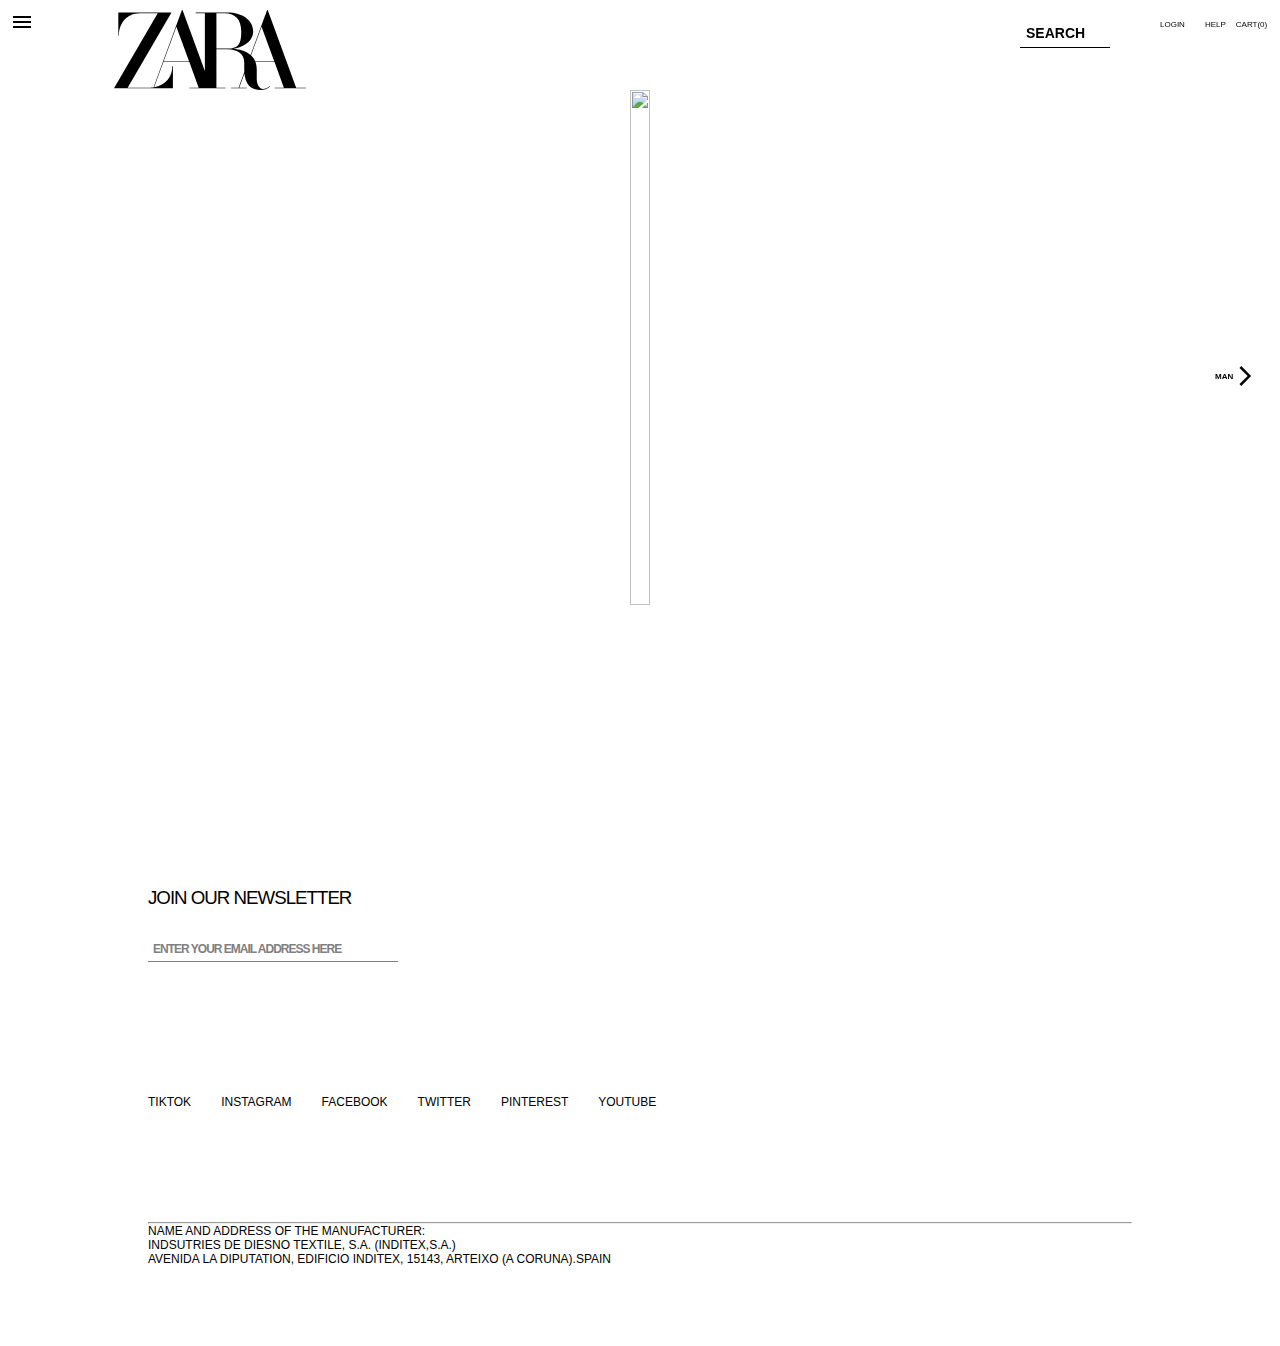
==== index.html @ a402e974 "working on it ..and will do changes if need" ====
<!DOCTYPE html>
<html lang="en">
  <head>
    <meta charset="UTF-8" />
    <meta http-equiv="X-UA-Compatible" content="IE=edge" />
    <meta name="viewport" content="width=device-width, initial-scale=1.0" />
    <title>Document</title>
    <link
      href="https://fonts.googleapis.com/icon?family=Material+Icons+Outlined"
      rel="stylesheet"
    />
    <link
      href="https://fonts.googleapis.com/icon?family=Material+Icons+Sharp"
      rel="stylesheet"
    />
    <link rel="stylesheet" href="index.css" />
  </head>
  <body>
    <nav id="deact">
      <div class="toggleBar">
        <span class="material-icons-outlined tgl2"> menu </span>
      </div>
      <div class="inside1">
        <label for="menu" class="menu">
          <span class="material-icons-outlined tglFwd"> menu </span>
        </label>
        <!-- <div class="toggleMenu"></div> -->

        <label for="logo" id="logoId">
          <svg
            aria-label="ZARA India logo. Go to home page"
            class="layout-logo__icon layout-header__logo-icon img"
            viewBox="0 0 132 55"
            xmlns="http://www.w3.org/2000/svg"
          >
            <path
              fill-rule="evenodd"
              clip-rule="evenodd"
              d="M105.673.035l19.557 53.338 6.77.002v.383h-21.548v-.383h6.344l-6.431-17.54H97.311v.007l.07.204c.521 1.548.78 3.17.764 4.803v6.575c0 3.382 1.494 6.81 4.347 6.81 1.675 0 3.012-.59 4.604-2.046l.227.211C105.594 54.224 103.5 55 100.36 55c-2.37 0-4.398-.57-6.03-1.693l-.309-.222c-2.148-1.624-3.542-4.278-4.142-7.89l-.096-.583-.1-.882-.01-.152-3.599 9.792h5.107v.384H80.496v-.384h5.162l3.951-10.753v-.023a34.924 34.924 0 0 1-.075-1.906v-4.693c0-5.77-4.29-9.08-11.771-9.08H70.41v26.458h6.371v.383h-24.9v-.383h6.345l-6.431-17.54H33.948l-6.371 17.346.266-.044c8.366-1.442 12.213-7.827 12.265-14.55h.388v15.171H0L30.06 2.185H17.972C7.954 2.185 3.42 9.922 3.35 17.635h-.387V1.8h36.488l-.222.385L9.396 53.373h15.695c.39 0 .778-.019 1.169-.05.26-.018.522-.044.788-.077l.095-.01L46.703 0h.387l.013.035 15.369 41.916V2.185h-6.328v-.39h21.778c10.467 0 17.774 5.372 17.774 13.068 0 5.612-5.005 10.27-12.45 11.595l-1.367.174 1.377.14c4.515.517 8.1 1.906 10.641 4.127l.017.016L105.273 0h.386l.014.035zm-8.552 35.32l.038.094h13.061l-8.773-23.928-7.221 19.67.039.037.367.364a11.876 11.876 0 0 1 2.489 3.762zM70.415 26.53V2.185h5.611c7.496 0 11.454 4.414 11.454 12.76 0 8.877-2.272 11.585-9.717 11.585h-7.348zM42.882 11.521L34.09 35.45h17.565L42.882 11.52z"
            ></path>
          </svg>
        </label>
      </div>
      <div class="inside2">
        <ul id="list1">
          <li><input id="search" type="search" placeholder="SEARCH" /></li>
        </ul>
        <ul id="list2">
          <li id="login">LOGIN</li>
          <br />
          <li>HELP</li>
          <li>CART(0)</li>
        </ul>
      </div>
    </nav>
    <!------------------------------------------ main part -------------------------------------->
    <div class="section-box">
      <div class="toggleBar2">
        <ul>
         <li id="first">WOMAN</li> 
          <li id="second">MAN</li>
          <li id="third">KIDS</li>
          <li id="fourth">LIL MCKIMM</li>
          <li id="fifth">SHOES&BAGS</li>
          <li id="sixth">ZARA ATHLETICZ</li>
        </ul>
        <ul>
          <li>JOIN LIFE</li>
          <li>+ INFO</li>
        </ul>
      </div>
      <section id="videoSide" class="hide0">
        <!-- left bar start  -->
        <div class="left-bar spcl"></div>
        <!-- left bar ends -->

        <!-- image div starts -->
        <div class="imageDiv vid">
          <img
            height="100%"
            width="100%"
            src="https://i.pinimg.com/originals/a8/2d/bc/a82dbc38827fb8af92de12aebb5b274b.gif"
            alt=""
          />
        </div>
        <!-- image div ends -->

        <!-- right bar starts -->
        <div class="right-bar">
          <span class="woman">MAN</span>
          <span class="material-icons-sharp fnt hvr2 mov1">
            arrow_forward_ios
          </span>
        </div>
        <!-- right bar ends -->
      </section>

      <section id="hide1">
        <!-- left bar start  -->
        <div class="left-bar">
          <span class="material-icons-sharp fnt hvr1 mov2">
            arrow_back_ios
          </span>
          <span class="man">ZARA ATHLETICZ</span>
        </div>
        <!-- left bar ends -->

        <!-- image div starts -->
        <div class="imageDiv">
          <img
            width="100%"
            height="100%"
            src="https://images.unsplash.com/photo-1510951475896-ce8cacb1899f?ixid=MnwxMjA3fDB8MHxzZWFyY2h8MTF8fGZhc2hpb24lMjBtb2RlbCUyMG1hbnxlbnwwfHwwfHw%3D&ixlib=rb-1.2.1&auto=format&fit=crop&w=500&q=60"
            alt="this is an image"
          />
          <h3>HAPPY DIWALI</h3>
          <h5>CELEBRATE WITH OUR FESTIVE COLLECTION</h5>
        </div>
        <!-- image div ends -->

        <!-- right bar starts -->
        <div class="right-bar">
          <span class="woman">WOMAN</span>
          <span class="material-icons-sharp fnt hvr2 mov3">
            arrow_forward_ios
          </span>
        </div>
        <!-- right bar ends -->
      </section>

      <section id="hide2">
        <!-- left bar start  -->
        <div class="left-bar">
          <span class="material-icons-sharp fnt hvr1 mov4">
            arrow_back_ios
          </span>
          <span class="man">MAN</span>
        </div>
        <!-- left bar ends -->

        <!-- image div starts -->
        <div class="imageDiv">
          <img
            width="100%"
            height="100%"
            src="https://images.unsplash.com/photo-1627292441194-0280c19e74e4?ixid=MnwxMjA3fDB8MHxzZWFyY2h8MTl8fGZhc2hpb24lMjBtb2RlbHxlbnwwfHwwfHw%3D&ixlib=rb-1.2.1&auto=format&fit=crop&w=500&q=60"
            alt="this is an image"
          />
          <h3>HAPPY DIWALI</h3>
          <h5>CELEBRATE WITH OUR FESTIVE COLLECTION</h5>
        </div>
        <!-- image div ends -->

        <!-- right bar starts -->
        <div class="right-bar">
          <span class="woman">KIDS</span>
          <span class="material-icons-sharp fnt hvr2 mov5">
            arrow_forward_ios
          </span>
        </div>
        <!-- right bar ends -->
      </section>

      <section id="hide3">
        <!-- left bar start  -->
        <div class="left-bar">
          <span class="material-icons-sharp fnt hvr1 mov6">
            arrow_back_ios
          </span>
          <span class="man">WOMAN</span>
        </div>
        <!-- left bar ends -->

        <!-- image div starts -->
        <div class="imageDiv">
          <img
            width="100%"
            height="100%"
            src="https://images.unsplash.com/photo-1533512930330-4ac257c86793?ixid=MnwxMjA3fDB8MHxzZWFyY2h8Nnx8a2lkcyUyMG1vZGVsfGVufDB8fDB8fA%3D%3D&ixlib=rb-1.2.1&auto=format&fit=crop&w=500&q=60"
            alt="this is an image"
          />
          <h3>HAPPY DIWALI</h3>
          <h5>CELEBRATE WITH OUR FESTIVE COLLECTION</h5>
        </div>
        <!-- image div ends -->

        <!-- right bar starts -->
        <div class="right-bar">
          <span class="woman">LILMKIM</span>
          <span class="material-icons-sharp fnt hvr2 mov7">
            arrow_forward_ios
          </span>
        </div>
        <!-- right bar ends -->
      </section>

      <section id="hide4">
        <!-- left bar start  -->
        <div class="left-bar">
          <span class="material-icons-sharp fnt hvr1 mov8">
            arrow_back_ios
          </span>
          <span class="man">KIDS</span>
        </div>
        <!-- left bar ends -->

        <!-- image div starts -->
        <div class="imageDiv">
          <img
            width="100%"
            height="100%"
            src="https://i.pinimg.com/originals/a9/28/83/a9288393eba38c45a7a10a0327569520.gif"
          />
          <h3>HAPPY DIWALI</h3>
          <h5>CELEBRATE WITH OUR FESTIVE COLLECTION</h5>
        </div>
        <!-- image div ends -->

        <!-- right bar starts -->
        <div class="right-bar"></div>
        <!-- right bar ends -->
      </section>
    </div>
    <!--this is footer section-->
    <footer>
      <h3>JOIN OUR NEWSLETTER</h3>
      <input type="text" placeholder="ENTER YOUR EMAIL ADDRESS HERE" />
      <div id="icons">
        <a target="_blank" href="https://www.snapchat.com/"><p>TIKTOK</p></a>
        <a target="_blank" href="https://www.instagram.com"><p>INSTAGRAM</p></a>
        <a target="_blank" href="https://www.snapchat.com/"><p>FACEBOOK</p></a>
        <a target="_blank" href="https://twitter.com/"><p>TWITTER</p></a>
        <a target="_blank" href=""><p>PINTEREST</p></a>
        <a target="_blank" href=""><p>YOUTUBE</p></a>
      </div>
      <hr />
      <div>
        <p>NAME AND ADDRESS OF THE MANUFACTURER:</p>
        <p>INDSUTRIES DE DIESNO TEXTILE, S.A. (INDITEX,S.A.)</p>
        <p>
          AVENIDA LA DIPUTATION, EDIFICIO INDITEX, 15143, ARTEIXO (A
          CORUNA).SPAIN
        </p>
      </div>
    </footer>
  </body>
</html>
<script src="index.js"></script>
---- index.css ----
* {
    margin: 0;
    padding: 0;
    box-sizing: border-box;
    text-decoration: none;
    list-style-type: none;
  }
  
  body {
    font-family: -apple-system, BlinkMacSystemFont, "Segoe UI", Roboto, Oxygen,
      Ubuntu, Cantarell, "Open Sans", "Helvetica Neue", sans-serif;
      /* border: 1px solid black; */
  }
  nav {
    height: 80px;
    width: 100%;
    margin-top: 10px;
    /* border: 1px solid black;  */
    position: fixed;
    display: block;
    top: 0;
  }
  .img {
    height: 100%;
    cursor: pointer;
  }
  .menu {
    margin-right: 80px;
    margin-left: 10px;
    cursor: pointer;
  }
  
  .inside1 {
    float: left;
    display: flex;
    height: 100%;
    /* border: 1px solid black; */
  }
  .inside2 {
    float: right;
    display: flex;
    margin-right: 10px;
    /* border: 1px solid blueviolet; */
    width: 300px;
    height: 40px;
    margin-top: 10px;
  }
  #list2 {
    /* border: 1px solid red; */
    width: 40%;
    display: flex;
    gap: 10px;
    font-size: 8px;
    margin-left: 20px;
    margin-bottom: 20px;
  }
  #list1 {
    /* border: 1px solid blue; */
    margin-right: 30px;
  }
  #search {
    width: 90px;
    border: none;
    border-bottom: 1px solid black;
    padding: 6px;
    outline: none;
    cursor: pointer;
    margin-left: 50px;
  }
  #search::placeholder {
    color: black;
    font-size: 14px;
    font-weight: 600;
  }
  #list2 > li {
    cursor: pointer;
  }
  section {
    /* border: 1px solid black; */
    height: 100%;
    width: 100%;
    margin: auto;
    display: flex;
    justify-content: space-between;
    /* background-color: pink; */
  }
  img {
    object-fit: cover;
    cursor: pointer;
  }
  h3 {
    margin-top: 5px;
    color: #a50028;
    letter-spacing: -0.8px;
  }
  h5 {
    color: #a50028;
    font-weight: 500;
    font-size: 12px;
    margin: 0;
  }
  .left-bar,
  .right-bar {
    /* border: 1px solid black; */
    display: flex;
    align-items: center;
    width: 100px;
    cursor: pointer;
  }
  
  .fnt {
    font-weight: normal;
    /* border: 1px solid black; */
    transition: 1s;
  }
  .man,
  .woman {
    font-size: 8px;
    font-weight: bold;
  }
  
  .woman {
    margin-left: 35px;
  }
  .hvr1:hover {
    /* background: yellow; */
    margin-left: -5px;
    transition: 1s;
  }
  .hvr2:hover {
    /* background: yellow; */
    margin-left: 5px;
  }
  
  .section-box {
    display: flex;
    overflow: hidden;
    width: 100%;
    height: 572px;
    /* border: 1px solid red; */
    position: relative;
    /* margin-top: 10px; */
    top: 90px;
    /* margin-top: -4px; */
  }
  
  #hide1,
  #hide2,
  #hide3,
  #hide4 {
    display: none;
  }
  #videoSide {
    background-color: transparent;
    cursor: pointer;
  }
  .imageDiv {
    /* border: 1px solid black; */
    height: 90%;
  }
  footer {
    /* border: 1px solid black; */
    /* margin: 0; */
    margin: 290px auto;
    width: 80%;
    padding: 20px;
    margin-bottom: 60px;
  }
  footer > h3 {
    color: black;
    font-weight: 500;
    letter-spacing: -1px;
    margin-bottom: 25px;
    /* margin-top: 50px; */
  }
  
  footer > input {
    border: none;
    border-bottom: 1px solid gray;
    font-size: 15px;
    outline: none;
    width: 250px;
    padding: 5px;
  }
  
  footer > input::placeholder {
    font-size: 12px;
    letter-spacing: -1px;
    color: gray;
    font-weight: 600;
  }
  thead {
    display: flex;
    gap: 20px;
  }
  #icons {
    color: #161616;
    font-size: 13px;
    display: flex;
    gap: 30px;
    font-weight: 600;
    margin-top: 120px;
    margin-bottom: 100px;
    width: 500px;
    height: 40px;
    /* border: 1px solid black; */
    align-items: center;
  }
  footer  p{
      font-size: 12px;
      font-weight: 500;
  }
  
  footer a{
      color: black;
  }
  
  a:hover{
      background-color: gray;
      padding: 5px;
      color: white;
      border-radius: 5px;
  }
  
  .toggleBar{
    /* border: 1px solid blue; */
    width: 300px;
    height: 500px;
    position: fixed;
    text-align: right;
    background-color: rgba(255, 255, 255, 0.897);
    display: none;
    /* border: 1px solid black; */
    /* background-color: yellow; */
  }
  .toggleBar2{
    /* border: 1px solid blue; */
    width: 300px;
    height: 90px;
    position: fixed;
    text-align: right;
    box-sizing: border-box;
    background-color: rgba(255, 255, 255, 0.897);
    display: none;
    /* border: 1px solid black; */
    justify-content: center;
  }
  
  .toggleBar > span{
    position: absolute;
    left: 105%;
    cursor: pointer;
  }
  
  .toggleBar2 >ul :nth-child(1){
    /* margin-top: 90px; */
    font-size: 15px;
    font-weight: 500;
    margin-bottom: 20px;
    /* margin-left: 35px; */
  }
  
  .toggleBar2 >ul:nth-child(2){
    /* margin-top: 100px; */
    font-size: 15px;
    font-weight: 500;
    margin-bottom: 20px;
    /* margin-left: 25px; */
  }
  
  
  .toggleBar2 li{
    border-bottom: 1px solid rgb(126, 122, 122);
    margin: 10px;
    width: 150px;
    border-radius: 5px;
    margin-left: 50px;
  }
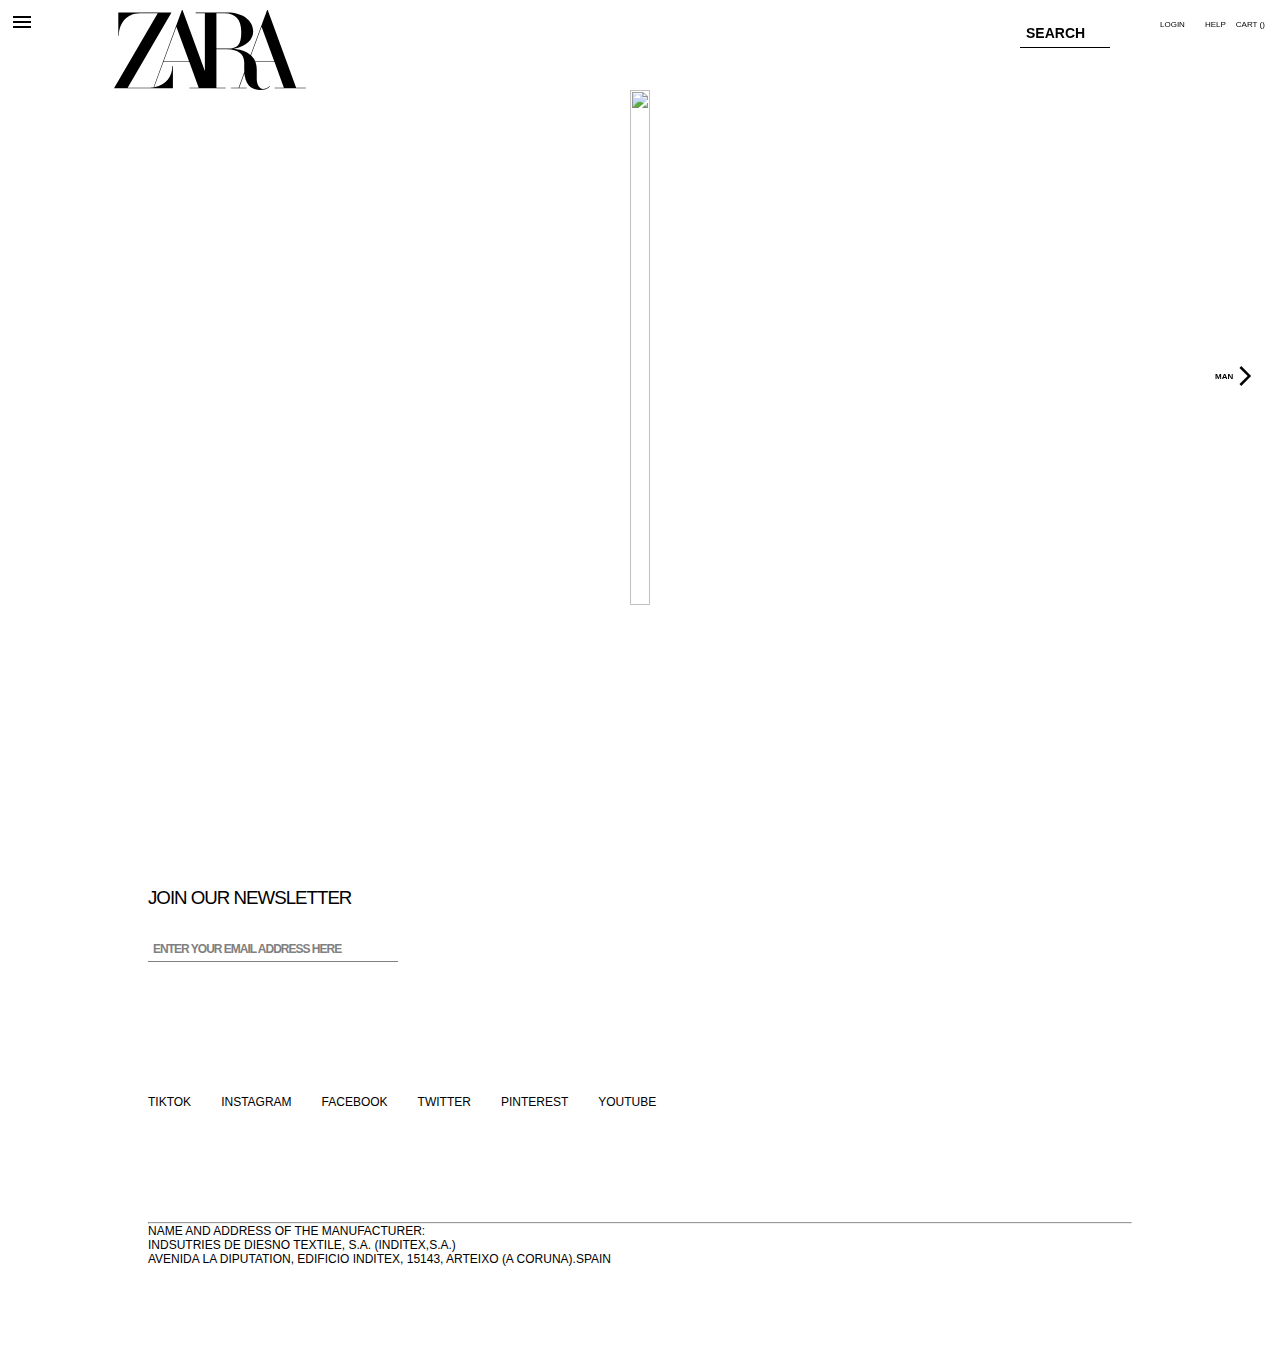
==== commit f7e0e81e: "another change" ====
--- a/index.html
+++ b/index.html
@@ -48,8 +48,8 @@
         <ul id="list2">
           <li id="login">LOGIN</li>
           <br />
-          <li>HELP</li>
-          <li>CART(0)</li>
+          <li id="help">HELP</li>
+          <li id="cart0">CART (<span id="cartcnt">0</span>)</li>
         </ul>
       </div>
     </nav>
@@ -57,7 +57,7 @@
     <div class="section-box">
       <div class="toggleBar2">
         <ul>
-         <li id="first">WOMAN</li> 
+          <li id="first">WOMAN</li>
           <li id="second">MAN</li>
           <li id="third">KIDS</li>
           <li id="fourth">LIL MCKIMM</li>
